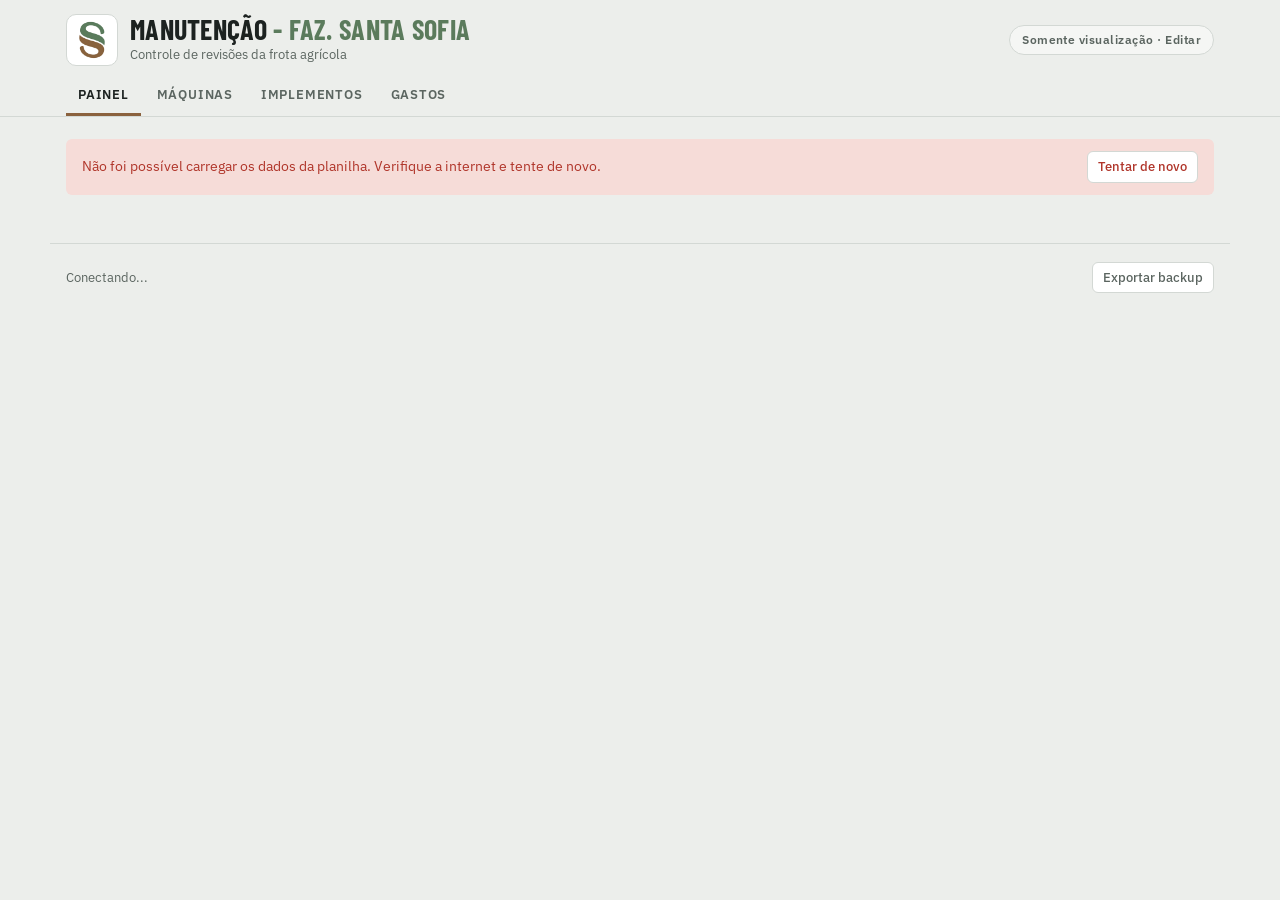
==== manutencao-santa-sofia/index.html @ 729a7c6f "Add files via upload" ====
<!DOCTYPE html>
<html lang="pt-BR">
<head>
<meta charset="UTF-8">
<meta name="viewport" content="width=device-width, initial-scale=1, viewport-fit=cover">
<title>Manutenção - Faz. Santa Sofia</title>
<meta name="theme-color" content="#8a613d">
<link rel="icon" type="image/png" href="img/logo-s.png">
<link rel="apple-touch-icon" href="img/logo-s.png">
<link rel="preconnect" href="https://fonts.googleapis.com">
<link rel="preconnect" href="https://fonts.gstatic.com" crossorigin>
<link rel="stylesheet" href="https://fonts.googleapis.com/css2?family=Barlow+Condensed:wght@600;700&family=IBM+Plex+Mono:wght@500;600&family=IBM+Plex+Sans:wght@400;500;600&display=swap">
<link rel="stylesheet" href="css/style.css">
<style>html,body{margin:0} :root{padding-top:env(safe-area-inset-top,0px);padding-bottom:env(safe-area-inset-bottom,0px)} [hidden]{display:none!important} img{max-width:100%}</style>
</head>
<body>
<header class="top">
  <div class="top-in">
    <div class="brand"><div class="logo"><img src="img/logo-s.png" alt="Agropecuária Santa Sofia"></div><div class="brand-txt"><h1>Manutenção <span>- Faz. Santa Sofia</span></h1><small>Controle de revisões da frota agrícola</small></div><button class="mode-badge" id="modeBadge" type="button">Somente visualização · Editar</button></div>
    <nav class="tabs" role="tablist">
      <button role="tab" data-view="painel" aria-selected="true">Painel</button>
      <button role="tab" data-view="frota" aria-selected="false">Máquinas</button>
      <button role="tab" data-view="implementos" aria-selected="false">Implementos</button>
      <button role="tab" class="edit-only" data-view="lancar" aria-selected="false">Lançar revisão</button>
      <button role="tab" data-view="gastos" aria-selected="false">Gastos</button>
    </nav>
  </div>
</header>
<main class="wrap" id="view">
  <div class="section"><div class="panel empty"><h3>Carregando registros</h3><p>Buscando os dados na planilha da fazenda.</p></div></div>
</main>
<footer class="wrap foot-bar">
  <span id="status">Conectando...</span>
  <div class="row">
    <button class="btn sm" id="bk-exp" type="button">Exportar backup</button>
    <button class="btn sm edit-only" id="bk-imp" type="button">Importar backup</button>
    <input type="file" id="bk-file" accept=".json,application/json" hidden>
  </div>
</footer>
<div id="modal-root"></div>
<script src="js/config.js"></script>
<script src="js/app.js"></script>
</body>
</html>
---- manutencao-santa-sofia/css/style.css ----
/* Layout: barra de cabeçalho com abas; cada aba é uma tela de trabalho (painel, frota, lançamento, gastos). Horímetro exibido como mostrador de painel. */
:root{
  --bg:#eceeeb; --surface:#ffffff; --surface-2:#f5f6f4; --ink:#1c2220; --muted:#5b6560; --line:#d3d8d4;
  --accent:#8a613d; --accent-ink:#ffffff; --accent-soft:#efe5da; --brand-green:#5b7b5c; --logo-bg:#ffffff;
  --ok:#2c7a4b; --ok-soft:#dcefe3; --warn:#9a6410; --warn-soft:#f6ead2; --bad:#b0352a; --bad-soft:#f6dcd8;
  --meter-bg:#1c2220; --meter-fg:#f2b33d; --meter-dim:#4a524e;
  --f-display:"Barlow Condensed","Arial Narrow",Arial,sans-serif;
  --f-body:"IBM Plex Sans",system-ui,-apple-system,"Segoe UI",sans-serif;
  --f-mono:"IBM Plex Mono",ui-monospace,Menlo,Consolas,monospace;
  --r:6px;
}
@media (prefers-color-scheme: dark){:root:not([data-theme="light"]){
  --bg:#121614; --surface:#1a1f1d; --surface-2:#212725; --ink:#e4e9e6; --muted:#97a29d; --line:#2f3633;
  --accent:#c9976a; --accent-ink:#1a1f1d; --accent-soft:#33291f; --brand-green:#8fb08f; --logo-bg:#f4f1ec;
  --ok:#5fbf86; --ok-soft:#1d3426; --warn:#e2ad52; --warn-soft:#3a3020; --bad:#ec6d5c; --bad-soft:#3e2320;
  --meter-bg:#0a0d0c; --meter-fg:#f2b33d; --meter-dim:#3a413e; color-scheme:dark;
}}
:root[data-theme="dark"]{
  --bg:#121614; --surface:#1a1f1d; --surface-2:#212725; --ink:#e4e9e6; --muted:#97a29d; --line:#2f3633;
  --accent:#c9976a; --accent-ink:#1a1f1d; --accent-soft:#33291f; --brand-green:#8fb08f; --logo-bg:#f4f1ec;
  --ok:#5fbf86; --ok-soft:#1d3426; --warn:#e2ad52; --warn-soft:#3a3020; --bad:#ec6d5c; --bad-soft:#3e2320;
  --meter-bg:#0a0d0c; --meter-fg:#f2b33d; --meter-dim:#3a413e; color-scheme:dark;
}
*{box-sizing:border-box}
body{background:var(--bg);color:var(--ink);font-family:var(--f-body);font-size:15px;line-height:1.5}
.wrap{max-width:1180px;margin:0 auto;padding-inline:16px;padding-block:0 48px}
header.top{position:sticky;top:env(safe-area-inset-top,0px);z-index:10;background:var(--bg);border-bottom:1px solid var(--line)}
.top-in{max-width:1180px;margin:0 auto;padding-inline:16px;padding-block:14px 0;display:flex;flex-direction:column;gap:10px}
.brand{display:flex;align-items:center;gap:12px}
.brand-txt{display:flex;flex-direction:column;gap:2px;min-width:0}
.logo{flex:none;width:52px;height:52px;border-radius:10px;display:grid;place-items:center;background:var(--logo-bg);border:1px solid var(--line);padding:6px}
.logo img{width:100%;height:100%;object-fit:contain;display:block}
.brand h1{font-family:var(--f-display);font-weight:700;font-size:clamp(21px,5vw,28px);letter-spacing:.01em;margin:0;text-transform:uppercase;line-height:1}
.brand h1 span{color:var(--brand-green)}
.brand small{color:var(--muted);font-size:13px}
nav.tabs{display:flex;gap:4px;overflow-x:auto;scrollbar-width:none}
nav.tabs button{font:600 13px/1 var(--f-body);letter-spacing:.06em;text-transform:uppercase;background:none;border:0;color:var(--muted);padding:12px 12px 12px;border-bottom:3px solid transparent;cursor:pointer;white-space:nowrap}
nav.tabs button[aria-selected="true"]{color:var(--ink);border-bottom-color:var(--accent)}
nav.tabs button:hover{color:var(--ink)}
button,input,select,textarea{font:inherit;color:inherit}
:focus-visible{outline:2px solid var(--accent);outline-offset:2px}
h2{font-family:var(--f-display);font-weight:700;font-size:24px;text-transform:uppercase;letter-spacing:.02em;margin:0;text-wrap:balance}
h3{font-family:var(--f-display);font-weight:600;font-size:19px;text-transform:uppercase;letter-spacing:.03em;margin:0}
.lbl{font-size:11px;font-weight:600;letter-spacing:.08em;text-transform:uppercase;color:var(--muted)}
.muted{color:var(--muted)}
.num{font-variant-numeric:tabular-nums}
.section{display:flex;flex-direction:column;gap:16px;padding-top:22px}
.row{display:flex;gap:10px;flex-wrap:wrap;align-items:center}
.spread{display:flex;gap:12px;flex-wrap:wrap;align-items:center;justify-content:space-between}
.panel{background:var(--surface);border:1px solid var(--line);border-radius:var(--r)}
.panel-pad{padding:16px}
.btn{display:inline-flex;align-items:center;gap:6px;border:1px solid var(--line);background:var(--surface);padding:8px 14px;border-radius:var(--r);cursor:pointer;font-weight:500;font-size:14px}
.btn:hover{border-color:var(--muted)}
.btn.primary{background:var(--accent);border-color:var(--accent);color:var(--accent-ink);font-weight:600}
.btn.primary:hover{filter:brightness(1.07)}
.btn.danger{color:var(--bad)}
.btn.sm{padding:5px 10px;font-size:13px}
.btn.link{border:0;background:none;padding:4px 6px;color:var(--accent);font-weight:600}
.btn[disabled]{opacity:.5;cursor:not-allowed}
/* stats */
.stats{display:grid;grid-template-columns:repeat(auto-fit,minmax(170px,1fr));gap:1px;background:var(--line);border:1px solid var(--line);border-radius:var(--r);overflow:hidden}
.stat{background:var(--surface);padding:14px 16px;display:flex;flex-direction:column;gap:2px}
.stat b{font-family:var(--f-display);font-size:30px;font-weight:700;line-height:1.1;font-variant-numeric:tabular-nums}
.stat b.bad{color:var(--bad)} .stat b.warn{color:var(--warn)}
/* tables */
.tbl-wrap{overflow-x:auto}
table{width:100%;border-collapse:collapse;font-size:14px}
th{font-size:11px;font-weight:600;letter-spacing:.08em;text-transform:uppercase;color:var(--muted);text-align:left;padding:10px 12px;border-bottom:1px solid var(--line);white-space:nowrap;background:var(--surface-2)}
td{padding:10px 12px;border-bottom:1px solid var(--line);vertical-align:top}
tr:last-child td{border-bottom:0}
td.r,th.r{text-align:right;font-variant-numeric:tabular-nums}
td.mono{font-family:var(--f-mono);font-size:13px}
/* pills */
.pill{display:inline-flex;align-items:center;gap:6px;font-size:12px;font-weight:600;padding:3px 9px;border-radius:999px;white-space:nowrap}
.pill::before{content:"";width:7px;height:7px;border-radius:50%;background:currentColor}
.pill.ok{background:var(--ok-soft);color:var(--ok)} .pill.warn{background:var(--warn-soft);color:var(--warn)} .pill.bad{background:var(--bad-soft);color:var(--bad)} .pill.none{background:var(--surface-2);color:var(--muted)}
/* meter */
.meter{display:inline-flex;align-items:baseline;gap:6px;background:var(--meter-bg);color:var(--meter-fg);font-family:var(--f-mono);font-weight:600;padding:6px 10px;border-radius:4px;font-variant-numeric:tabular-nums;letter-spacing:.06em}
.meter .dim{color:var(--meter-dim)}
.meter small{font-size:11px;color:var(--meter-dim);letter-spacing:.1em}
.meter.big{font-size:26px;padding:8px 14px}
/* fleet cards */
.fleet{display:grid;grid-template-columns:repeat(auto-fill,minmax(270px,1fr));gap:14px}
.card{background:var(--surface);border:1px solid var(--line);border-radius:var(--r);padding:16px;display:flex;flex-direction:column;gap:12px;min-width:0}
.card .kind{font-size:11px;font-weight:600;letter-spacing:.08em;text-transform:uppercase;color:var(--accent)}
.card h3{font-size:21px;overflow-wrap:anywhere}
.card .meta{font-size:13px;color:var(--muted)}
.card .foot{display:flex;gap:8px;flex-wrap:wrap;margin-top:auto}
.card .card-acts{margin-top:0;padding-top:10px;border-top:1px solid var(--line)}
/* forms */
.form-grid{display:grid;grid-template-columns:repeat(auto-fit,minmax(190px,1fr));gap:12px}
.field{display:flex;flex-direction:column;gap:4px;min-width:0}
.field label{font-size:12px;font-weight:600;color:var(--muted)}
input,select,textarea{background:var(--surface);border:1px solid var(--line);border-radius:5px;padding:8px 10px;width:100%;min-width:0}
input:focus,select:focus,textarea:focus{border-color:var(--accent);outline:none}
textarea{min-height:70px;resize:vertical}
.items{display:flex;flex-direction:column;gap:10px}
.item-row{display:grid;grid-template-columns:minmax(150px,1.3fr) minmax(140px,1.6fr) 70px 70px 100px 110px 92px 36px;gap:8px;align-items:end;padding:10px;border:1px solid var(--line);border-radius:var(--r);background:var(--surface-2)}
.sem-horas .item-row{grid-template-columns:minmax(150px,1.3fr) minmax(140px,1.6fr) 70px 70px 100px 92px 36px}
.sem-horas .it-int-f{display:none}
.item-row .sub{font-family:var(--f-mono);font-size:13px;text-align:right;padding:9px 0}
.item-row .x{border:0;background:none;color:var(--muted);cursor:pointer;font-size:20px;line-height:1;padding:6px}
.item-row .x:hover{color:var(--bad)}
@media (max-width:900px){.item-row,.sem-horas .item-row{grid-template-columns:1fr 1fr;}.item-row .wide{grid-column:1/-1}.item-row .sub{text-align:left}}
.total-bar{display:flex;justify-content:space-between;align-items:center;gap:12px;flex-wrap:wrap;padding:14px 16px;border-top:1px solid var(--line)}
.total-bar .sum{font-family:var(--f-display);font-size:28px;font-weight:700;font-variant-numeric:tabular-nums}
.hint{font-size:13px;color:var(--muted)}
/* bars */
.bars{display:flex;flex-direction:column;gap:10px}
.bar{display:grid;grid-template-columns:minmax(120px,200px) 1fr auto;gap:10px;align-items:center;font-size:14px}
.bar .track{height:12px;background:var(--surface-2);border-radius:2px;overflow:hidden}
.bar .fill{height:100%;background:var(--accent);border-radius:2px}
.bar span:first-child{overflow:hidden;text-overflow:ellipsis;white-space:nowrap}
@media (max-width:520px){.bar{grid-template-columns:1fr auto}.bar .track{grid-column:1/-1;grid-row:2}}
/* history */
details.rev{border-bottom:1px solid var(--line)}
details.rev:last-child{border-bottom:0}
details.rev summary{list-style:none;cursor:pointer;padding:12px 16px;display:grid;grid-template-columns:100px 1fr auto;gap:12px;align-items:center}
details.rev summary::-webkit-details-marker{display:none}
details.rev summary:hover{background:var(--surface-2)}
details.rev .body{padding:0 16px 14px;display:flex;flex-direction:column;gap:10px}
@media (max-width:560px){details.rev summary{grid-template-columns:1fr auto}details.rev summary .d{grid-column:1/-1}}
.empty{padding:36px 20px;text-align:center;display:flex;flex-direction:column;gap:10px;align-items:center}
.empty p{max-width:52ch;margin:0;color:var(--muted)}
.banner{padding:12px 16px;border-radius:var(--r);background:var(--accent-soft);display:flex;gap:12px;align-items:center;justify-content:space-between;flex-wrap:wrap;font-size:14px}
.banner.err{background:var(--bad-soft);color:var(--bad)}
/* modal */
.modal-bg{position:fixed;inset:0;background:rgba(10,12,11,.55);display:flex;align-items:center;justify-content:center;padding:16px;z-index:50}
.modal{background:var(--surface);border:1px solid var(--line);border-radius:8px;max-width:440px;width:100%;padding:20px;display:flex;flex-direction:column;gap:14px}
.toast{position:fixed;left:50%;bottom:calc(20px + env(safe-area-inset-bottom,0px));transform:translateX(-50%);background:var(--ink);color:var(--bg);padding:10px 18px;border-radius:6px;font-weight:500;font-size:14px;z-index:60}
.comp-grid{display:grid;grid-template-columns:repeat(auto-fill,minmax(230px,1fr));gap:10px}
.comp{border:1px solid var(--line);border-radius:var(--r);padding:12px;display:flex;flex-direction:column;gap:6px;background:var(--surface)}
.comp .gauge{height:6px;background:var(--surface-2);border-radius:3px;overflow:hidden}
.comp .gauge i{display:block;height:100%}
.comp.ok .gauge i{background:var(--ok)} .comp.warn .gauge i{background:var(--warn)} .comp.bad .gauge i{background:var(--bad)}
@media (prefers-reduced-motion:no-preference){.btn,.card{transition:border-color .15s}}

/* ---- versão GitHub ---- */
.brand{flex-wrap:wrap}
.mode-badge{margin-left:auto;display:inline-flex;align-items:center;gap:6px;font:600 12px/1 var(--f-body);letter-spacing:.04em;padding:8px 12px;border-radius:999px;border:1px solid var(--line);background:var(--surface-2);color:var(--muted);cursor:pointer;white-space:nowrap}
.mode-badge.on{background:var(--brand-green);border-color:var(--brand-green);color:#fff}
body:not(.editing) .edit-only{display:none!important}
.foot-bar{display:flex;gap:12px;flex-wrap:wrap;align-items:center;justify-content:space-between;border-top:1px solid var(--line);padding-block:18px 28px;font-size:13px;color:var(--muted)}
.foot-bar .row{gap:8px}
.pin-input{font-family:var(--f-mono);font-size:22px;letter-spacing:.3em;text-align:center}
.err-msg{color:var(--bad);font-size:13px;margin:0}
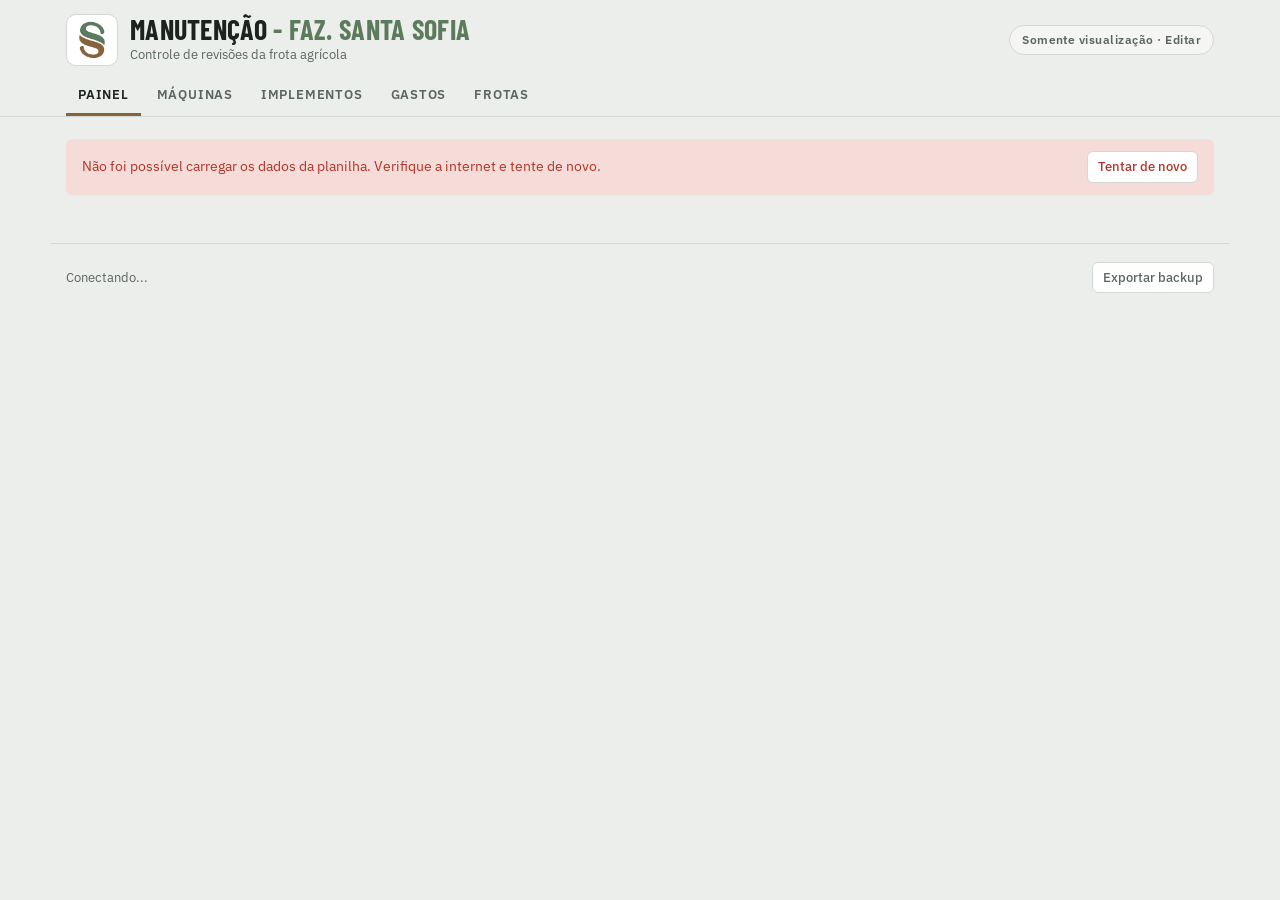
==== commit bcc4e592: "Add files via upload" ====
--- a/manutencao-santa-sofia/index.html
+++ b/manutencao-santa-sofia/index.html
@@ -10,7 +10,7 @@
 <link rel="preconnect" href="https://fonts.googleapis.com">
 <link rel="preconnect" href="https://fonts.gstatic.com" crossorigin>
 <link rel="stylesheet" href="https://fonts.googleapis.com/css2?family=Barlow+Condensed:wght@600;700&family=IBM+Plex+Mono:wght@500;600&family=IBM+Plex+Sans:wght@400;500;600&display=swap">
-<link rel="stylesheet" href="css/style.css">
+<link rel="stylesheet" href="css/style.css?v=6">
 <style>html,body{margin:0} :root{padding-top:env(safe-area-inset-top,0px);padding-bottom:env(safe-area-inset-bottom,0px)} [hidden]{display:none!important} img{max-width:100%}</style>
 </head>
 <body>
@@ -23,6 +23,7 @@
       <button role="tab" data-view="implementos" aria-selected="false">Implementos</button>
       <button role="tab" class="edit-only" data-view="lancar" aria-selected="false">Lançar revisão</button>
       <button role="tab" data-view="gastos" aria-selected="false">Gastos</button>
+      <button role="tab" data-view="frotas" aria-selected="false">Frotas</button>
     </nav>
   </div>
 </header>
@@ -39,6 +40,7 @@
 </footer>
 <div id="modal-root"></div>
 <script src="js/config.js"></script>
-<script src="js/app.js"></script>
+<script src="js/app.js?v=7"></script>
+<script src="js/frotas.js?v=1"></script>
 </body>
 </html>
--- a/manutencao-santa-sofia/css/style.css
+++ b/manutencao-santa-sofia/css/style.css
@@ -144,3 +144,33 @@
 .foot-bar .row{gap:8px}
 .pin-input{font-family:var(--f-mono);font-size:22px;letter-spacing:.3em;text-align:center}
 .err-msg{color:var(--bad);font-size:13px;margin:0}
+.frota{display:inline-block;font-family:var(--f-mono);font-size:.7em;font-weight:600;letter-spacing:.04em;background:var(--accent-soft);color:var(--accent);border-radius:4px;padding:2px 7px;margin-right:8px;vertical-align:middle;text-transform:none}
+.foto{aspect-ratio:16/10;width:100%;max-width:100%;background:var(--surface-2) center/cover no-repeat;border-radius:var(--r);border:1px solid var(--line)}
+.foto.big{max-width:520px}
+.foto-edit{display:flex;gap:12px;align-items:center;flex-wrap:wrap}
+.foto-prev{width:160px;max-width:100%;aspect-ratio:16/10;border:1px dashed var(--line);border-radius:var(--r);display:grid;place-items:center;font-size:12px;color:var(--muted);background:var(--surface-2) center/cover no-repeat}
+.foto-prev.tem{border-style:solid}
+label.btn{cursor:pointer}
+.anx-list,.anx-grid{display:flex;flex-wrap:wrap;gap:8px}
+.anx-grid{margin-top:10px}
+.anx{position:relative;width:88px;height:88px;border-radius:6px;border:1px solid var(--line);background:var(--surface-2) center/cover no-repeat;padding:0;cursor:pointer}
+.anx-x{position:absolute;top:3px;right:3px;width:24px;height:24px;border-radius:50%;border:0;background:rgba(0,0,0,.65);color:#fff;font-size:16px;line-height:1;cursor:pointer}
+.zoom{width:100%;max-width:960px;display:flex;flex-direction:column;gap:10px;align-items:flex-end}
+.zoom img{max-width:100%;max-height:80vh;border-radius:6px;background:#fff;align-self:center}
+
+/* ---------- fotos ---------- */
+.card-foto{display:block;margin:-16px -16px 0;padding:0;border:0;background:var(--surface-2);cursor:zoom-in;aspect-ratio:16/10;overflow:hidden;border-radius:var(--r) var(--r) 0 0}
+.card-foto img,.ficha-foto img{width:100%;height:100%;object-fit:cover;display:block}
+.ficha-foto{display:block;padding:0;border:1px solid var(--line);border-radius:var(--r);overflow:hidden;background:var(--surface-2);cursor:zoom-in;max-width:560px;width:100%;aspect-ratio:16/10}
+.foto-box{display:flex;gap:12px;align-items:center;flex-wrap:wrap}
+.foto-prev{width:160px;aspect-ratio:16/10;border:1px dashed var(--line);border-radius:var(--r);background:var(--surface-2);display:grid;place-items:center;overflow:hidden}
+.foto-prev img{width:100%;height:100%;object-fit:cover;display:block}
+.anexos{display:flex;flex-wrap:wrap;gap:10px}
+.anx{position:relative;width:110px;height:110px;padding:0;border:1px solid var(--line);border-radius:var(--r);overflow:hidden;background:var(--surface-2);cursor:zoom-in}
+.anx img{width:100%;height:100%;object-fit:cover;display:block}
+.anx .x{position:absolute;top:4px;right:4px;width:26px;height:26px;border-radius:50%;border:0;background:rgba(0,0,0,.65);color:#fff;font-size:18px;line-height:1;cursor:pointer}
+label.btn{cursor:pointer}
+img.img-falhou{visibility:hidden}
+.foto-bg{background:rgba(5,6,6,.88)}
+.foto-view{max-width:min(1100px,100%);width:100%;display:flex;flex-direction:column;gap:10px}
+.foto-view img{max-width:100%;max-height:78vh;object-fit:contain;margin:0 auto;display:block;border-radius:var(--r);background:#111}
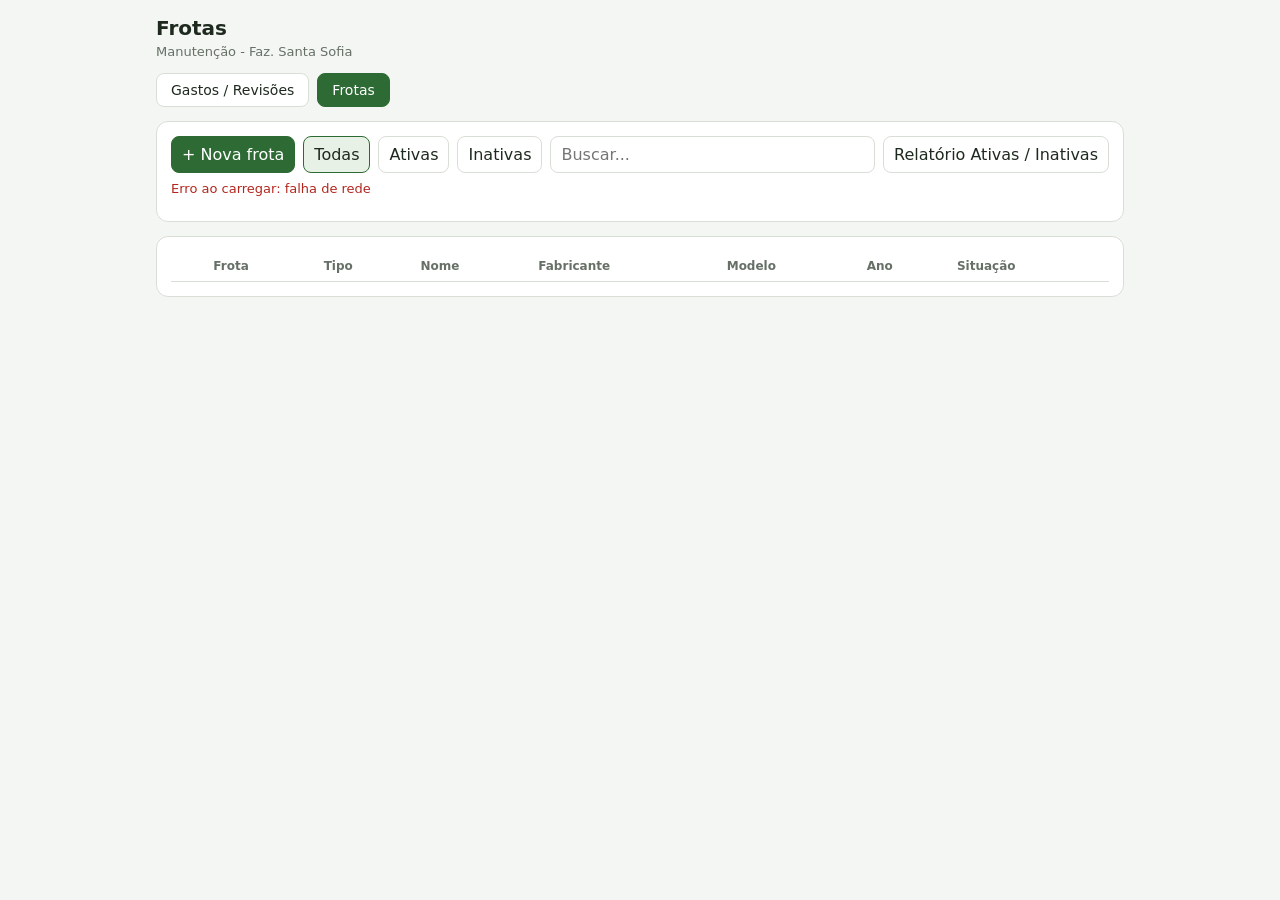
==== commit 61eadb1c: "Update index.html" ====
--- a/manutencao-santa-sofia/index.html
+++ b/manutencao-santa-sofia/index.html
@@ -2,45 +2,231 @@
 <html lang="pt-BR">
 <head>
 <meta charset="UTF-8">
-<meta name="viewport" content="width=device-width, initial-scale=1, viewport-fit=cover">
-<title>Manutenção - Faz. Santa Sofia</title>
-<meta name="theme-color" content="#8a613d">
-<link rel="icon" type="image/png" href="img/logo-s.png">
-<link rel="apple-touch-icon" href="img/logo-s.png">
-<link rel="preconnect" href="https://fonts.googleapis.com">
-<link rel="preconnect" href="https://fonts.gstatic.com" crossorigin>
-<link rel="stylesheet" href="https://fonts.googleapis.com/css2?family=Barlow+Condensed:wght@600;700&family=IBM+Plex+Mono:wght@500;600&family=IBM+Plex+Sans:wght@400;500;600&display=swap">
-<link rel="stylesheet" href="css/style.css?v=6">
-<style>html,body{margin:0} :root{padding-top:env(safe-area-inset-top,0px);padding-bottom:env(safe-area-inset-bottom,0px)} [hidden]{display:none!important} img{max-width:100%}</style>
+<meta name="viewport" content="width=device-width, initial-scale=1">
+<title>Frotas - Faz. Santa Sofia</title>
+<style>
+:root{--bg:#f4f6f3;--card:#fff;--tx:#1f2a1f;--mu:#667066;--bd:#d9dfd6;--ac:#2e6b34;--ac2:#e8f1e6;--rd:#b3261e}
+@media (prefers-color-scheme:dark){:root{--bg:#161a16;--card:#202520;--tx:#e8ede6;--mu:#9aa59a;--bd:#333b33;--ac:#6fbf76;--ac2:#27352a;--rd:#f2877f}}
+*{box-sizing:border-box}
+body{margin:0;font-family:system-ui,-apple-system,Segoe UI,Roboto,sans-serif;background:var(--bg);color:var(--tx);padding:16px;max-width:1000px;margin:auto}
+h1{font-size:20px;margin:0 0 4px}.sub{color:var(--mu);font-size:13px;margin-bottom:14px}
+.nav{display:flex;gap:8px;margin-bottom:14px;flex-wrap:wrap}
+.nav a{padding:8px 14px;border-radius:8px;border:1px solid var(--bd);background:var(--card);color:var(--tx);text-decoration:none;font-size:14px}
+.nav a.on{background:var(--ac);color:#fff;border-color:var(--ac)}
+.card{background:var(--card);border:1px solid var(--bd);border-radius:12px;padding:14px;margin-bottom:14px}
+.bar{display:flex;gap:8px;flex-wrap:wrap;align-items:center}
+button,select,input{font:inherit;padding:8px 10px;border-radius:8px;border:1px solid var(--bd);background:var(--card);color:var(--tx)}
+button{cursor:pointer}button.pri{background:var(--ac);color:#fff;border-color:var(--ac)}
+button.on{background:var(--ac2);border-color:var(--ac)}
+.grid{display:grid;grid-template-columns:repeat(auto-fit,minmax(170px,1fr));gap:10px}
+label{display:block;font-size:12px;color:var(--mu);margin-bottom:3px}
+.grid input,.grid select{width:100%}
+.wrap{overflow-x:auto}
+table{width:100%;border-collapse:collapse;font-size:14px}
+th,td{padding:8px;border-bottom:1px solid var(--bd);text-align:left;white-space:nowrap}
+th{font-size:12px;color:var(--mu);font-weight:600}
+.tag{padding:2px 8px;border-radius:99px;font-size:12px;background:var(--ac2);color:var(--ac)}
+.tag.in{background:#f6e3e1;color:var(--rd)}
+@media (prefers-color-scheme:dark){.tag.in{background:#3a2422}}
+#msg{font-size:13px;margin:8px 0;min-height:18px}.err{color:var(--rd)}
+#rel{display:none}
+@media print{body{background:#fff;color:#000}.noprint,#msg{display:none!important}#rel{display:block}.card{border:0}}
+</style>
 </head>
 <body>
-<header class="top">
-  <div class="top-in">
-    <div class="brand"><div class="logo"><img src="img/logo-s.png" alt="Agropecuária Santa Sofia"></div><div class="brand-txt"><h1>Manutenção <span>- Faz. Santa Sofia</span></h1><small>Controle de revisões da frota agrícola</small></div><button class="mode-badge" id="modeBadge" type="button">Somente visualização · Editar</button></div>
-    <nav class="tabs" role="tablist">
-      <button role="tab" data-view="painel" aria-selected="true">Painel</button>
-      <button role="tab" data-view="frota" aria-selected="false">Máquinas</button>
-      <button role="tab" data-view="implementos" aria-selected="false">Implementos</button>
-      <button role="tab" class="edit-only" data-view="lancar" aria-selected="false">Lançar revisão</button>
-      <button role="tab" data-view="gastos" aria-selected="false">Gastos</button>
-      <button role="tab" data-view="frotas" aria-selected="false">Frotas</button>
-    </nav>
+<h1 class="noprint">Frotas</h1>
+<div class="sub noprint">Manutenção - Faz. Santa Sofia</div>
+<div class="nav noprint"><a href="./">Gastos / Revisões</a><a href="frotas.html" class="on">Frotas</a></div>
+
+<div class="card noprint">
+  <div class="bar">
+    <button id="bNovo" class="pri">+ Nova frota</button>
+    <button data-f="todas" class="fl on">Todas</button>
+    <button data-f="ativas" class="fl">Ativas</button>
+    <button data-f="inativas" class="fl">Inativas</button>
+    <input id="busca" placeholder="Buscar..." style="flex:1;min-width:140px">
+    <button id="bRel">Relatório Ativas / Inativas</button>
   </div>
-</header>
-<main class="wrap" id="view">
-  <div class="section"><div class="panel empty"><h3>Carregando registros</h3><p>Buscando os dados na planilha da fazenda.</p></div></div>
-</main>
-<footer class="wrap foot-bar">
-  <span id="status">Conectando...</span>
-  <div class="row">
-    <button class="btn sm" id="bk-exp" type="button">Exportar backup</button>
-    <button class="btn sm edit-only" id="bk-imp" type="button">Importar backup</button>
-    <input type="file" id="bk-file" accept=".json,application/json" hidden>
+  <div id="msg"></div>
+</div>
+
+<div class="card noprint" id="form" style="display:none">
+  <b id="fTitulo">Nova frota</b>
+  <div class="grid" style="margin-top:10px">
+    <div><label>Frota</label><input id="fFrota"></div>
+    <div><label>Tipo</label><select id="fTipo"></select></div>
+    <div><label>Nome</label><input id="fNome"></div>
+    <div><label>Fabricante</label><input id="fFab"></div>
+    <div><label>Modelo</label><input id="fMod"></div>
+    <div><label>Ano</label><input id="fAno" inputmode="numeric" maxlength="4"></div>
+    <div><label>Situação</label><select id="fAtiva"><option value="1">Ativa</option><option value="0">Inativa</option></select></div>
   </div>
-</footer>
-<div id="modal-root"></div>
+  <div class="bar" style="margin-top:12px"><button id="bSalvar" class="pri">Salvar</button><button id="bCancel">Cancelar</button></div>
+</div>
+
+<div class="card noprint"><div class="wrap"><table>
+<thead><tr><th></th><th>Frota</th><th>Tipo</th><th>Nome</th><th>Fabricante</th><th>Modelo</th><th>Ano</th><th>Situação</th></tr></thead>
+<tbody id="lista"></tbody></table></div></div>
+
+<div id="rel"></div>
+
 <script src="js/config.js"></script>
-<script src="js/app.js?v=7"></script>
-<script src="js/frotas.js?v=1"></script>
+<script>
+const CFG = window.SS_CONFIG || {};
+const URL_SCRIPT = CFG.API_URL || 'https://script.google.com/macros/s/AKfycbxKkFzrgionJL0pJZEywUeuf838V9t25hgLGozPwyQUZFYXHJTTS3lCiXgoxI7YmlX0/exec';
+const CHAVE = CFG.DATA_KEY || 'manutencao_santa_sofia';
+const TIPOS = ['Trator','Pulverizador','Colheitadeira','Implemento','Semeadora','Distribuidor de fertilizante','Veículos','Motocicletas','Equipamentos'];
+const IMPL = ['Implemento','Semeadora','Distribuidor de fertilizante'];
+
+let dados = null, filtro = 'todas', editando = null, senha = '';
+try { senha = sessionStorage.getItem('ss_manut_pin') || ''; } catch (e) {}
+const $ = id => document.getElementById(id);
+const esc = s => String(s == null ? '' : s).replace(/[&<>"]/g, c => ({'&':'&amp;','<':'&lt;','>':'&gt;','"':'&quot;'}[c]));
+const msg = (t, e) => { $('msg').textContent = t || ''; $('msg').className = e ? 'err' : ''; };
+
+$('fTipo').innerHTML = TIPOS.map(t => '<option>' + t + '</option>').join('');
+
+function jsonp(params) {
+  return new Promise((ok, fail) => {
+    const cb = 'cb' + Math.random().toString(36).slice(2);
+    const s = document.createElement('script');
+    const t = setTimeout(() => { cleanup(); fail(new Error('tempo esgotado')); }, 20000);
+    function cleanup() { clearTimeout(t); delete window[cb]; s.remove(); }
+    window[cb] = r => { cleanup(); ok(r); };
+    s.onerror = () => { cleanup(); fail(new Error('falha de rede')); };
+    s.src = URL_SCRIPT + '?' + new URLSearchParams({ ...params, callback: cb });
+    document.head.appendChild(s);
+  });
+}
+
+async function carregar() {
+  msg('Carregando...');
+  try {
+    const r = await jsonp({ key: CHAVE });
+    dados = r.value ? JSON.parse(r.value) : null;
+    if (!dados) { msg('Não encontrei dados na planilha. Nada foi alterado.', true); return false; }
+    dados.maquinas = dados.maquinas || {};
+    msg('');
+    desenhar();
+    return true;
+  } catch (e) { msg('Erro ao carregar: ' + e.message, true); return false; }
+}
+
+const ehAtiva = m => m.ativa !== false;
+const tipoDe = m => m.tipoFrota || m.tipo || '';
+const nomeFrota = m => m.frota || m.nome || '';
+const fab = m => m.fabricante || m.marca || '';
+
+function lista() {
+  const q = $('busca').value.trim().toLowerCase();
+  return Object.keys(dados.maquinas).map(id => ({ id, m: dados.maquinas[id] }))
+    .filter(x => x.m && !x.m.exemplo)
+    .filter(x => filtro === 'todas' || (filtro === 'ativas') === ehAtiva(x.m))
+    .filter(x => !q || [nomeFrota(x.m), x.m.nome, tipoDe(x.m), fab(x.m), x.m.modelo, x.m.ano].join(' ').toLowerCase().includes(q))
+    .sort((a, b) => nomeFrota(a.m).localeCompare(nomeFrota(b.m), 'pt-BR', { numeric: true }));
+}
+
+function desenhar() {
+  if (!dados) return;
+  const l = lista();
+  $('lista').innerHTML = l.length ? l.map(({ id, m }) =>
+    '<tr><td><button data-ed="' + id + '">Editar</button></td><td><b>' + esc(nomeFrota(m)) + '</b></td><td>' + esc(tipoDe(m)) + '</td><td>' + esc(m.nome) + '</td><td>' + esc(fab(m)) +
+    '</td><td>' + esc(m.modelo) + '</td><td>' + esc(m.ano) + '</td><td><span class="tag ' + (ehAtiva(m) ? '' : 'in') + '">' + (ehAtiva(m) ? 'Ativa' : 'Inativa') +
+    '</span></td></tr>').join('')
+    : '<tr><td colspan="8" style="color:var(--mu)">Nenhuma frota encontrada.</td></tr>';
+}
+
+function abrirForm(id) {
+  editando = id;
+  const m = id ? dados.maquinas[id] : {};
+  $('fTitulo').textContent = id ? 'Editar frota' : 'Nova frota';
+  $('fFrota').value = m.frota || m.nome || '';
+  $('fNome').value = m.nome || '';
+  $('fFab').value = fab(m);
+  $('fMod').value = m.modelo || '';
+  $('fAno').value = m.ano || '';
+  $('fAtiva').value = ehAtiva(m) ? '1' : '0';
+  const t = tipoDe(m);
+  $('fTipo').innerHTML = TIPOS.concat(t && !TIPOS.includes(t) ? [t] : []).map(x => '<option>' + esc(x) + '</option>').join('');
+  $('fTipo').value = t || TIPOS[0];
+  $('form').style.display = 'block';
+  $('form').scrollIntoView({ behavior: 'smooth' });
+}
+
+async function pedirSenha() {
+  if (senha) return true;
+  const s = prompt('Senha para alterar:');
+  if (!s) return false;
+  try {
+    const r = await jsonp({ action: 'check', senha: s });
+    if (r.ok) { senha = s; try { sessionStorage.setItem('ss_manut_pin', s); } catch (e) {} return true; }
+  } catch (e) {}
+  msg('Senha incorreta.', true);
+  return false;
+}
+
+async function salvar() {
+  const frota = $('fFrota').value.trim();
+  if (!frota) { msg('Informe a Frota.', true); return; }
+  if (!(await pedirSenha())) return;
+  msg('Salvando...');
+  // relê a planilha antes de gravar, para não apagar alterações feitas por outra pessoa
+  if (!(await carregar())) return;
+  const id = editando && dados.maquinas[editando] ? editando : 'm' + Date.now().toString(36) + Math.random().toString(36).slice(2, 6);
+  const novo = !dados.maquinas[id];
+  const m = dados.maquinas[id] || { horimetroAtual: 0 };
+  const tipo = $('fTipo').value;
+  const tipoAntes = tipoDe(m);
+  m.frota = frota;
+  m.nome = $('fNome').value.trim() || frota;
+  m.tipoFrota = tipo;
+  m.fabricante = $('fFab').value.trim();
+  m.marca = m.fabricante;
+  m.modelo = $('fMod').value.trim();
+  m.ano = $('fAno').value.trim();
+  m.ativa = $('fAtiva').value === '1';
+  if (novo || tipo !== tipoAntes) { m.tipo = tipo; m.classe = IMPL.includes(tipo) ? 'implemento' : 'maquina'; }
+  dados.maquinas[id] = m;
+  dados.atualizadoEm = new Date().toISOString() + '#' + Math.random().toString(36).slice(2, 7);
+  try {
+    await fetch(URL_SCRIPT, { method: 'POST', mode: 'no-cors', headers: { 'Content-Type': 'text/plain;charset=utf-8' },
+      body: JSON.stringify({ senha, key: CHAVE, value: JSON.stringify(dados) }) });
+    // a resposta do POST não é legível; confere na planilha se a gravação foi aceita
+    const r = await jsonp({ key: CHAVE });
+    const conf = r.value ? JSON.parse(r.value) : null;
+    if (!conf || conf.atualizadoEm !== dados.atualizadoEm) {
+      senha = ''; try { sessionStorage.removeItem('ss_manut_pin'); } catch (e) {}
+      msg('Não salvou: senha incorreta ou falha de conexão. Tente de novo.', true); return;
+    }
+    $('form').style.display = 'none';
+    await carregar();
+    msg('Salvo com sucesso.');
+  } catch (e) { msg('Erro ao salvar: ' + e.message, true); }
+}
+
+function relatorio() {
+  if (!dados) return;
+  const todas = Object.keys(dados.maquinas).map(id => dados.maquinas[id]).filter(m => m && !m.exemplo);
+  const bloco = (tit, arr) => '<h2>' + tit + ' (' + arr.length + ')</h2><table><thead><tr><th>Frota</th><th>Tipo</th><th>Nome</th><th>Fabricante</th><th>Modelo</th><th>Ano</th></tr></thead><tbody>' +
+    arr.sort((a, b) => nomeFrota(a).localeCompare(nomeFrota(b), 'pt-BR', { numeric: true })).map(m =>
+      '<tr><td>' + esc(nomeFrota(m)) + '</td><td>' + esc(tipoDe(m)) + '</td><td>' + esc(m.nome) + '</td><td>' + esc(fab(m)) + '</td><td>' + esc(m.modelo) + '</td><td>' + esc(m.ano) + '</td></tr>').join('') + '</tbody></table>';
+  $('rel').innerHTML = '<h1>Relatório de Frotas - Faz. Santa Sofia</h1><div class="sub">Emitido em ' + new Date().toLocaleDateString('pt-BR') + '</div>' +
+    bloco('Frotas Ativas', todas.filter(ehAtiva)) + bloco('Frotas Inativas', todas.filter(m => !ehAtiva(m)));
+  window.print();
+}
+
+$('bNovo').onclick = () => dados ? abrirForm(null) : msg('Aguarde o carregamento.', true);
+$('bCancel').onclick = () => { $('form').style.display = 'none'; };
+$('bSalvar').onclick = salvar;
+$('bRel').onclick = relatorio;
+$('busca').oninput = desenhar;
+document.querySelectorAll('.fl').forEach(b => b.onclick = () => {
+  filtro = b.dataset.f; document.querySelectorAll('.fl').forEach(x => x.classList.toggle('on', x === b)); desenhar();
+});
+$('lista').onclick = e => { const id = e.target.dataset.ed; if (id) abrirForm(id); };
+
+if (URL_SCRIPT.startsWith('COLE_AQUI')) msg('Falta colar o link do Apps Script na constante URL_SCRIPT (início do código).', true);
+else carregar();
+</script>
 </body>
 </html>
